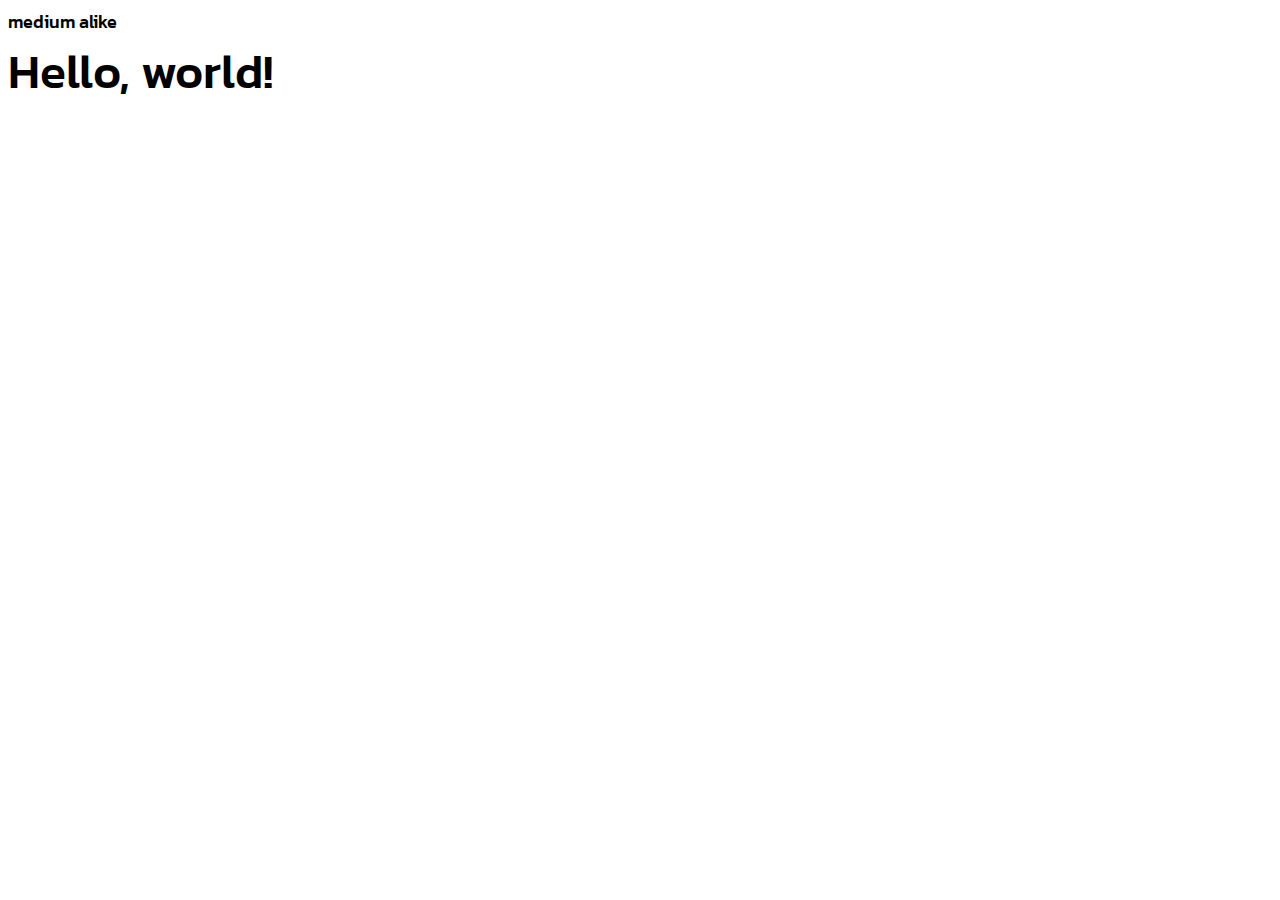
==== index.html @ 708ae738 "first commit" ====
<!DOCTYPE html>
<html lang="en">
  <head>
    <title>Media as Medium Tutorial</title>
    <!-- Required meta tags -->
    <meta charset="utf-8" />
    <meta
      name="viewport"
      content="width=device-width, initial-scale=1, shrink-to-fit=no"
    />

    <!-- Bootstrap CSS v5.2.1 -->
    <link
      href="https://cdn.jsdelivr.net/npm/bootstrap@5.3.2/dist/css/bootstrap.min.css"
      rel="stylesheet"
      integrity="sha384-T3c6CoIi6uLrA9TneNEoa7RxnatzjcDSCmG1MXxSR1GAsXEV/Dwwykc2MPK8M2HN"
      crossorigin="anonymous"
    />
    <link rel="stylesheet" href="main.css" />
  </head>

  <body>
    <header>
      <div class="container mt-4">
        <a href="./index.html" id="medium">medium alike</a>
      </div>
      <!-- place navbar here -->
    </header>
    <main>
      <div class="container">
        <div class="mt-5" id="hello">Hello, world!</div>
      </div>
      <div class="container" id="article"></div>
    </main>
    <footer>
      <!-- place footer here -->
    </footer>
    <!-- Bootstrap JavaScript Libraries -->
    <script src="script.js"></script>
    <script
      src="https://cdn.jsdelivr.net/npm/@popperjs/core@2.11.8/dist/umd/popper.min.js"
      integrity="sha384-I7E8VVD/ismYTF4hNIPjVp/Zjvgyol6VFvRkX/vR+Vc4jQkC+hVqc2pM8ODewa9r"
      crossorigin="anonymous"
    ></script>

    <script
      src="https://cdn.jsdelivr.net/npm/bootstrap@5.3.2/dist/js/bootstrap.min.js"
      integrity="sha384-BBtl+eGJRgqQAUMxJ7pMwbEyER4l1g+O15P+16Ep7Q9Q+zqX6gSbd85u4mG4QzX+"
      crossorigin="anonymous"
    ></script>
    <script
      src="http://www.datejs.com/build/date.js"
      type="text/javascript"
    ></script>
  </body>
</html>
---- main.css ----
@import url('https://fonts.googleapis.com/css2?family=Kanit:wght@500&display=swap');
@import url('https://fonts.googleapis.com/css2?family=Inter:wght@100..900&display=swap');

#medium {
  font-family: 'Kanit';
  font-size: 18px;
  font-weight: 500;
  text-decoration: none;
  color: rgba(0, 0, 0, 1);
}

#hello {
  font-family: 'Kanit';
  font-weight: 500;
  font-size: 48px;
  color: rgba(0, 0, 0, 1);
}

#author {
  font-family: 'Inter';
  font-weight: 500;
  font-size: 14px;
  padding-bottom: 48px;
}

#title {
  font-family: 'Inter';
  font-weight: 700;
  font-size: 28px;
  text-decoration: none;
  color: rgba(0, 0, 0, 1);
}

#summary {
  font-family: 'Inter';
  font-weight: 400;
  font-size: 16px;
  padding-top: 24px;
}

#in {
  font-family: 'Inter';
  font-weight: 500;
  font-size: 14px;
  color: rgba(0, 0, 0, 0.5);
}

img {
  width: 265px;
  height: 265px;
  aspect-ratio: auto;
  object-fit: cover;
}
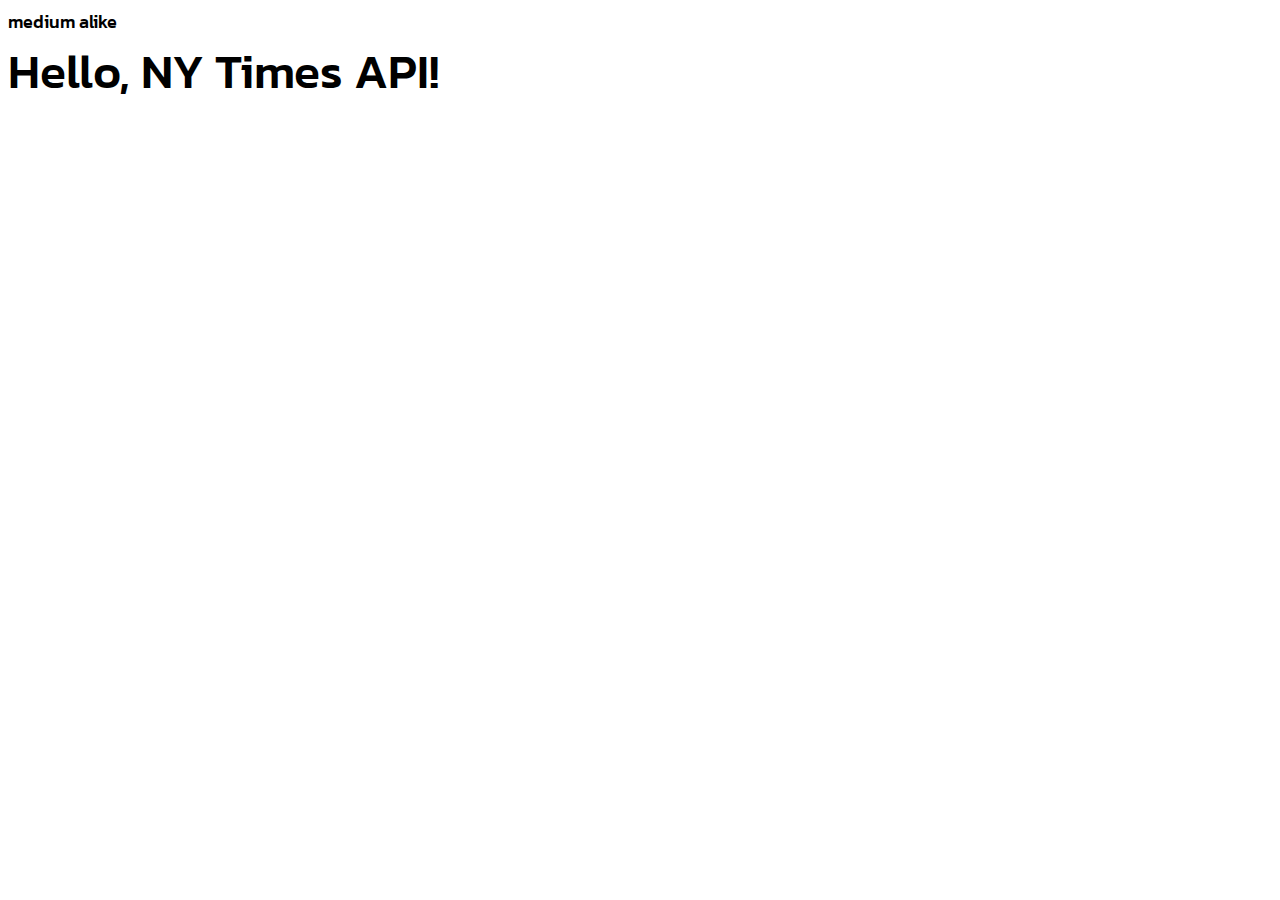
==== commit da4f067c: "for submission" ====
--- a/index.html
+++ b/index.html
@@ -16,7 +16,7 @@
       integrity="sha384-T3c6CoIi6uLrA9TneNEoa7RxnatzjcDSCmG1MXxSR1GAsXEV/Dwwykc2MPK8M2HN"
       crossorigin="anonymous"
     />
-    <link rel="stylesheet" href="main.css" />
+    <link rel="stylesheet" href="./main.css" />
   </head>
 
   <body>
@@ -28,7 +28,7 @@
     </header>
     <main>
       <div class="container">
-        <div class="mt-5" id="hello">Hello, world!</div>
+        <div class="mt-5" id="hello">Hello, NY Times API!</div>
       </div>
       <div class="container" id="article"></div>
     </main>
@@ -36,7 +36,7 @@
       <!-- place footer here -->
     </footer>
     <!-- Bootstrap JavaScript Libraries -->
-    <script src="script.js"></script>
+    <script src="./script.js" defer></script>
     <script
       src="https://cdn.jsdelivr.net/npm/@popperjs/core@2.11.8/dist/umd/popper.min.js"
       integrity="sha384-I7E8VVD/ismYTF4hNIPjVp/Zjvgyol6VFvRkX/vR+Vc4jQkC+hVqc2pM8ODewa9r"
--- a/main.css
+++ b/main.css
@@ -23,12 +23,17 @@
   padding-bottom: 48px;
 }
 
-#title {
+.title {
   font-family: 'Inter';
   font-weight: 700;
   font-size: 28px;
   text-decoration: none;
   color: rgba(0, 0, 0, 1);
+  cursor: pointer;
+}
+
+p.title {
+  cursor: auto;
 }
 
 #summary {
@@ -50,4 +55,19 @@
   height: 265px;
   aspect-ratio: auto;
   object-fit: cover;
+  margin-bottom: 80px;
 }
+
+#img_big {
+  width: 1120px;
+  height: 480px;
+  aspect-ratio: auto;
+  object-fit: cover;
+}
+
+#arrow {
+  width: 24px;
+  height: 24px;
+  margin-top: 60px;
+  margin-bottom: 100px;
+}
